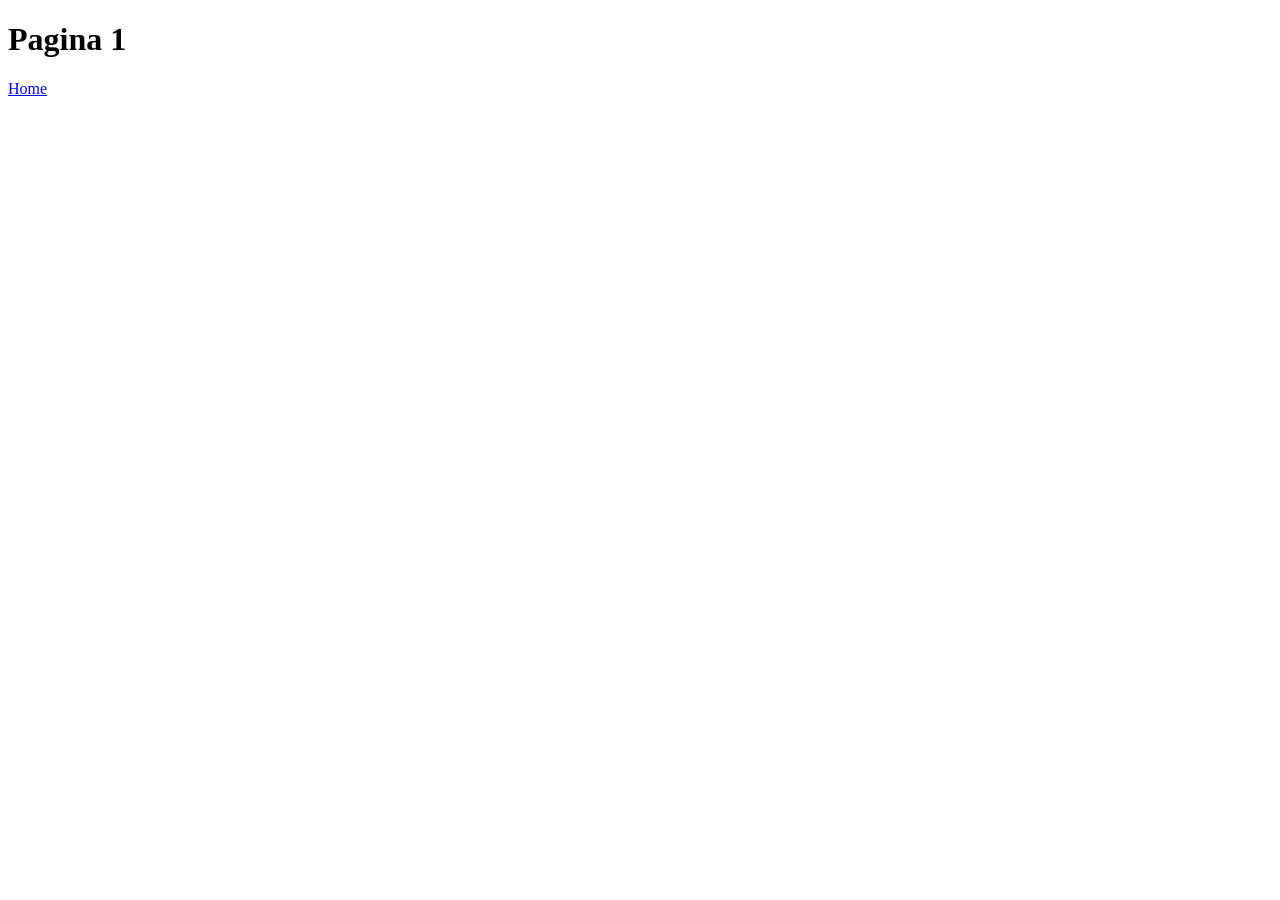
==== pagina1.html @ 68ccf2ef "Criação de hiperlink entre index e pagina1." ====
<!DOCTYPE html>
<!-- 
O doctype é um DTD, que informa ao navegador qual é a versão do HTML
 que está sendo carregada, neste caso aqui é o 5. 
DTD = Document Type Definition

-->
<html lang="pt-br">
<body>
    <header>
	<H1> Pagina 1</h1>
	<nav>
		<a href="./index.html">Home</a>
	 </nav>
	     </header>

</body>

<html>
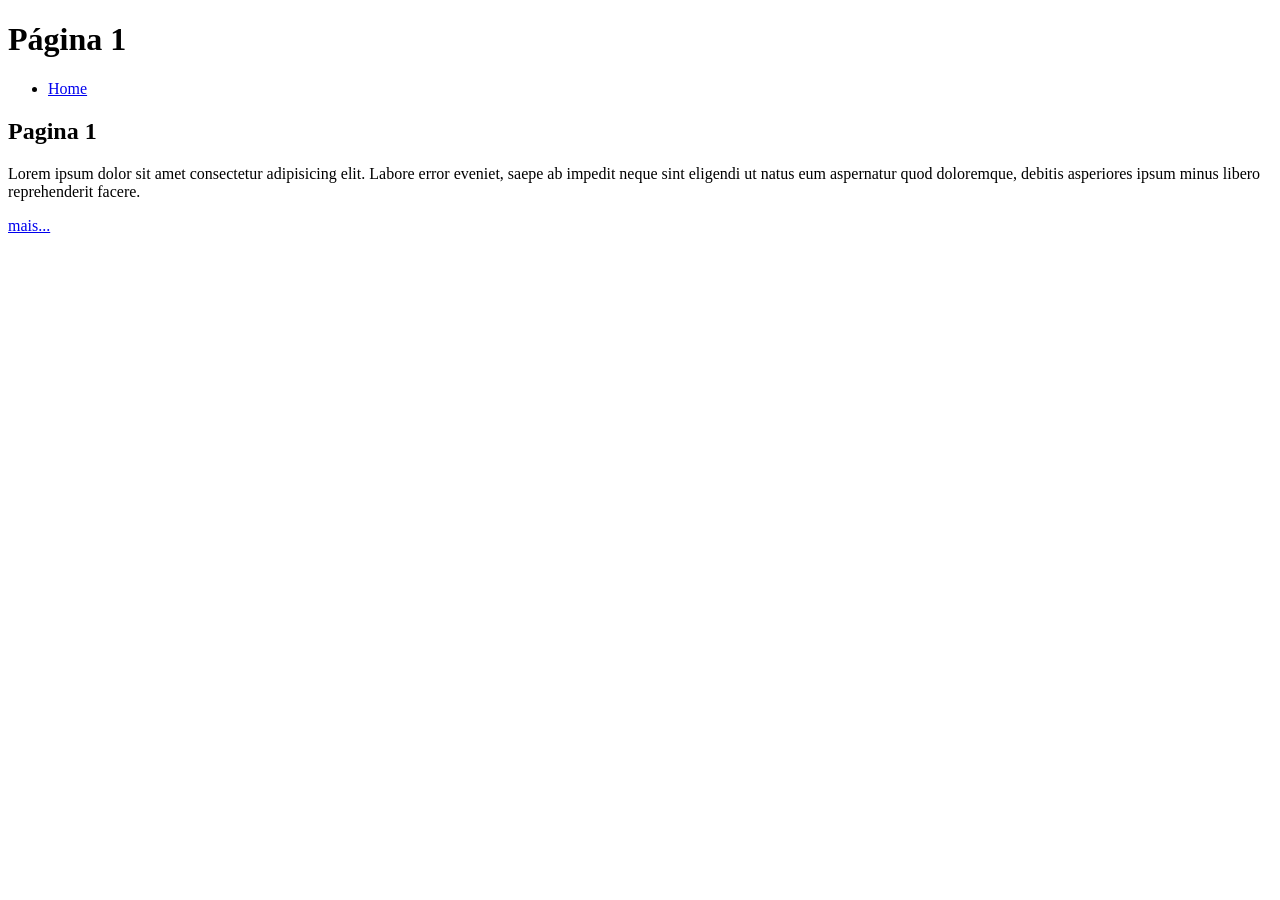
==== commit 2a1a6def: "revisão de tags e criação de páginas" ====
--- a/pagina1.html
+++ b/pagina1.html
@@ -1,19 +1,31 @@
 <!DOCTYPE html>
-<!-- 
-O doctype é um DTD, que informa ao navegador qual é a versão do HTML
- que está sendo carregada, neste caso aqui é o 5. 
-DTD = Document Type Definition
-
--->
 <html lang="pt-br">
+<head>
+    <meta charset="UTF-8">
+    <meta name="viewport" content="width=device-width, initial-scale=1.0">
+    <title>Página inicial</title>
+</head>
 <body>
     <header>
-	<H1> Pagina 1</h1>
-	<nav>
-		<a href="./index.html">Home</a>
-	 </nav>
-	     </header>
+        <h1>Página 1</h1>
+        <nav>
+            <ul>
+                <li> <a href="./index.html"> Home </a></li>
+            </ul>
+        </nav>
+    </header>
+            
 
+    <main>
+
+    </main>
+    <section>
+        <h2>Pagina 1</h2>
+        <p>
+            Lorem ipsum dolor sit amet consectetur adipisicing elit. Labore error eveniet, saepe ab impedit neque sint eligendi ut natus eum aspernatur quod doloremque, debitis asperiores ipsum minus libero reprehenderit facere.
+        </p>
+         <a href="./index.html"> mais... </a>
+    </section>
+    <footer></footer>
 </body>
-
-<html> +</html>
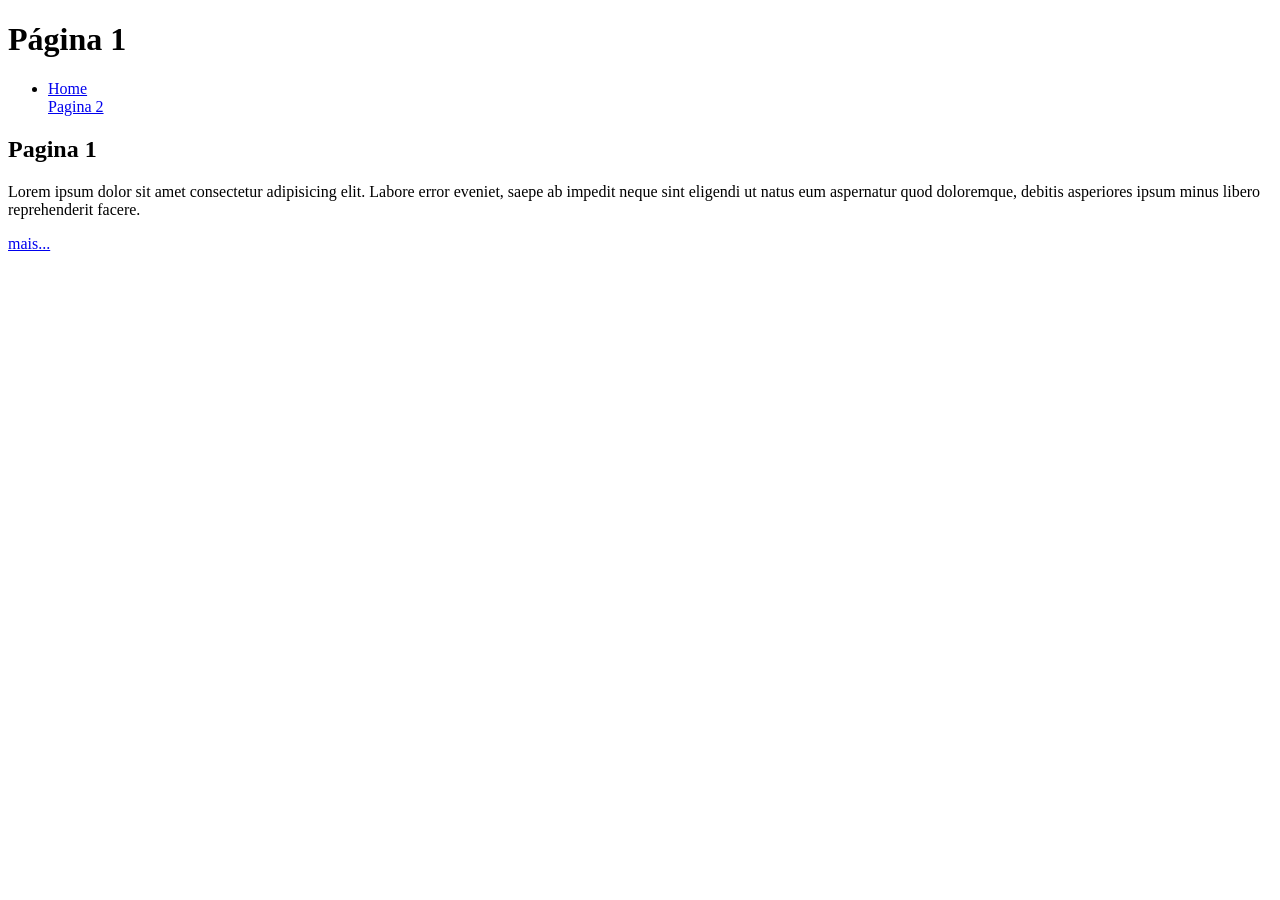
==== commit ea3b1440: "gerando links de paginas dentro de paginas" ====
--- a/pagina1.html
+++ b/pagina1.html
@@ -3,7 +3,7 @@
 <head>
     <meta charset="UTF-8">
     <meta name="viewport" content="width=device-width, initial-scale=1.0">
-    <title>Página inicial</title>
+    <title>Página 1</title>
 </head>
 <body>
     <header>
@@ -11,21 +11,23 @@
         <nav>
             <ul>
                 <li> <a href="./index.html"> Home </a></li>
+                <a href="./pagina2.html"> Pagina 2</a>
             </ul>
         </nav>
     </header>
             
 
-    <main>
+    
 
-    </main>
+   <main>
     <section>
         <h2>Pagina 1</h2>
         <p>
             Lorem ipsum dolor sit amet consectetur adipisicing elit. Labore error eveniet, saepe ab impedit neque sint eligendi ut natus eum aspernatur quod doloremque, debitis asperiores ipsum minus libero reprehenderit facere.
         </p>
-         <a href="./index.html"> mais... </a>
+         <a href="./pagina2.html"> mais... </a>
     </section>
+     </main>
     <footer></footer>
 </body>
 </html>
